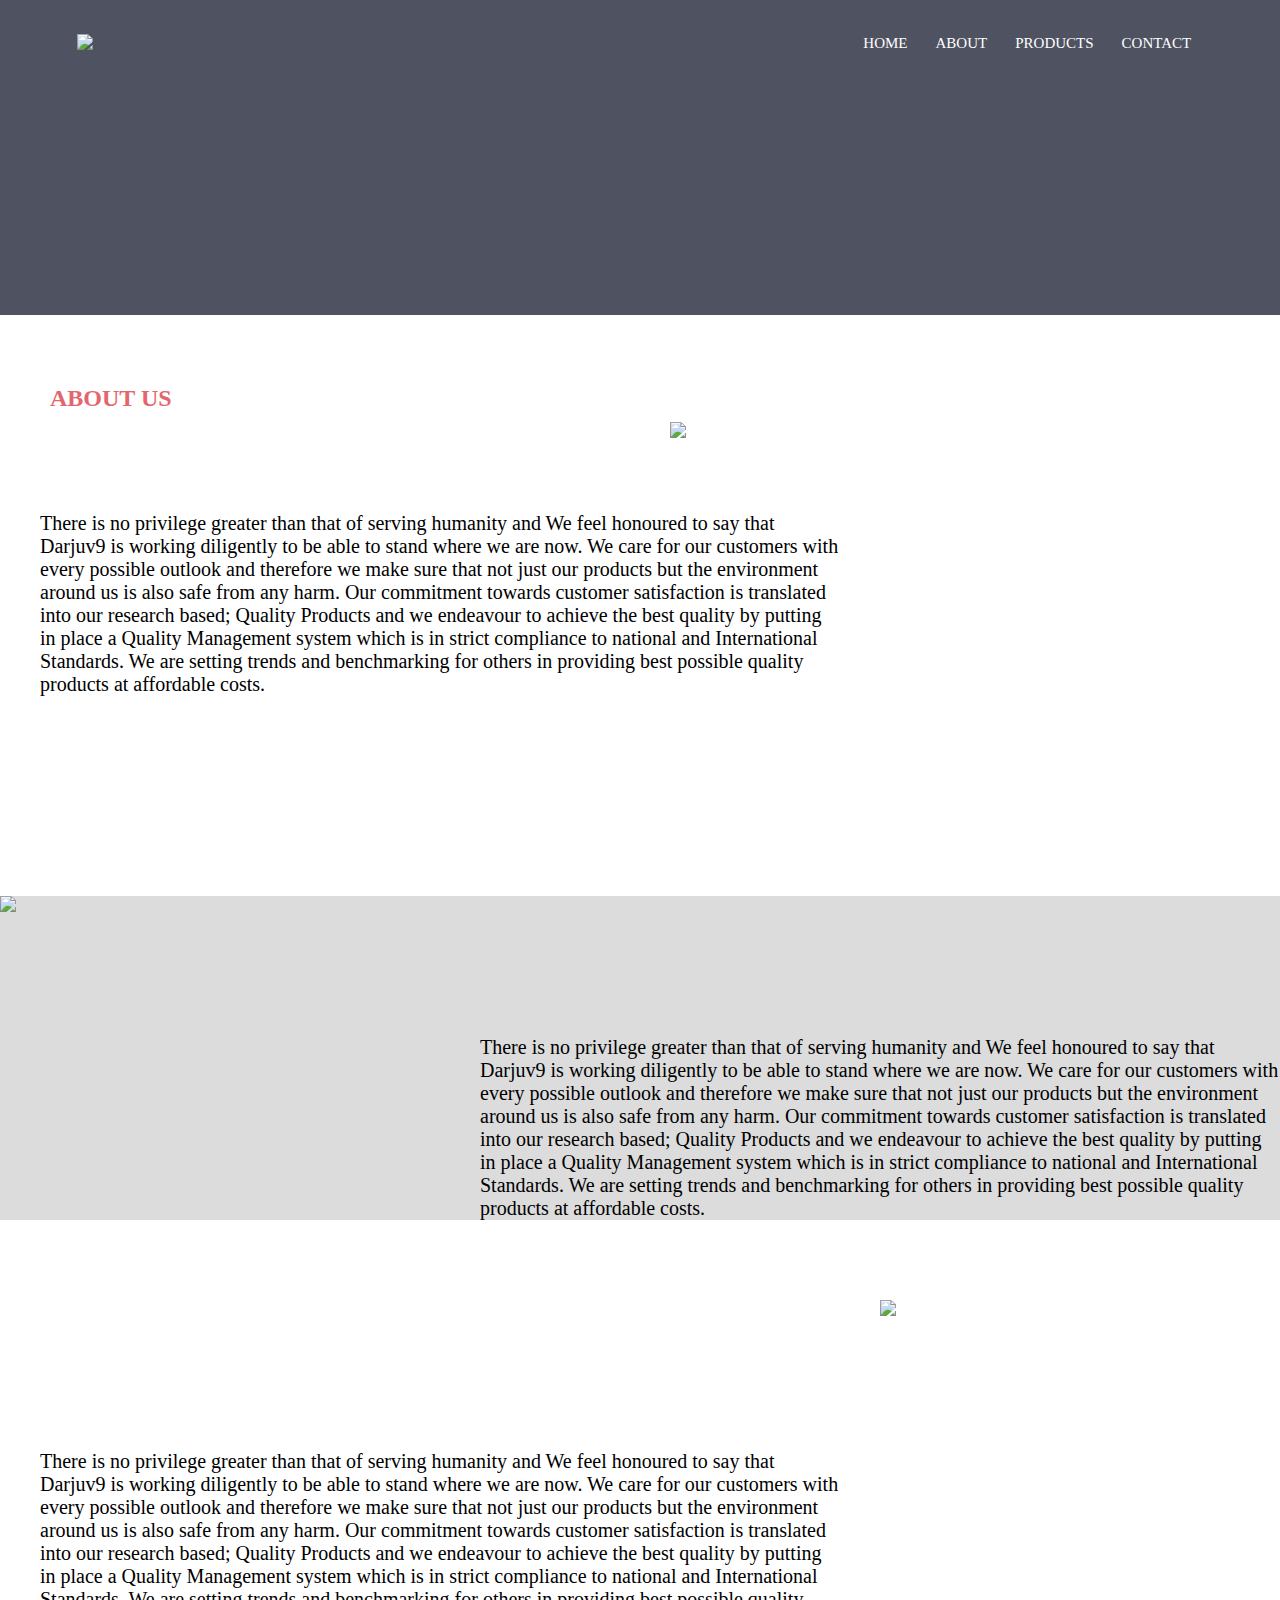
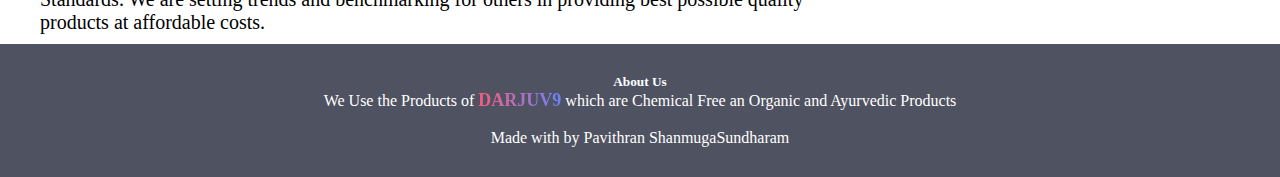
==== about.html @ dd11e99a "Add files via upload" ====
<!DOCTYPE html>
<html lang="en">

<head>
    <meta charset="UTF-8">
    <meta name="viewport" content="width=device-width, initial-scale=1.0">
    <title>Document</title>
    <link rel="stylesheet" type="text/css" href="./about.css" />
    <link rel="stylesheet" type="text/css" href="./style.css" />
    <link rel="stylesheet" href="https://cdnjs.cloudflare.com/ajax/libs/font-awesome/6.4.2/css/all.min.css"
        integrity="sha512-z3gLpd7yknf1YoNbCzqRKc4qyor8gaKU1qmn+CShxbuBusANI9QpRohGBreCFkKxLhei6S9CQXFEbbKuqLg0DA=="
        crossorigin="anonymous" referrerpolicy="no-referrer" />
    <link rel="stylesheet" href="https://cdn.jsdelivr.net/npm/bootstrap@5.2.3/dist/css/bootstrap.min.css"
        integrity="sha384-rbsA2VBKQhggwzxH7pPCaAqO46MgnOM80zW1RWuH61DGLwZJEdK2Kadq2F9CUG65" crossorigin="anonymous">
</head>

<body>
    <header class="abt-header">
        <nav>
            <a href="./index.html"><img src="./images/logo.jpg" /></a>
            <div class="nav-links" id="navLinks">
                <i class="fa-solid fa-circle-xmark" onclick="hideMenu()"></i>
                <ul>
                    <li><a href="./index.html">HOME</a></li>
                    <li><a href="./about.html">ABOUT</a></li>
                    <li><a href="./products.html">PRODUCTS</a></li>
                    <li><a href="./contact.html">CONTACT</a></li>
                </ul>
            </div>
            <i class="fa-solid fa-bars" onclick="showMenu()"></i>
        </nav>
    </header>
    <section class="abt-sec-1">
        <h2>ABOUT US</h2>
        <img src="./images/abt-image-01.jpg" />
        <p>There is no privilege greater than that of serving humanity and We feel honoured to say that Darjuv9 is
            working diligently to be able to stand where we are now.
            We care for our customers with every possible outlook and therefore we make sure that not just our products
            but the environment around us is also safe from any harm.
            Our commitment towards customer satisfaction is translated into our research based; Quality Products and we
            endeavour to achieve the best quality by putting in place
            a Quality Management system which is in strict compliance to national and International Standards. We are
            setting trends and benchmarking for others in
            providing best possible quality products at affordable costs.
        </p>
    </section>

    <section class="abt-sec-2">
        <img src="./images/abt-img-2.jpg" />
        <p>There is no privilege greater than that of serving humanity and We feel honoured to say that Darjuv9 is
            working diligently to be able to stand where we are now.
            We care for our customers with every possible outlook and therefore we make sure that not just our products
            but the environment around us is also safe from any harm.
            Our commitment towards customer satisfaction is translated into our research based; Quality Products and we
            endeavour to achieve the best quality by putting in place
            a Quality Management system which is in strict compliance to national and International Standards. We are
            setting trends and benchmarking for others in
            providing best possible quality products at affordable costs.
        </p>
    </section>

    <section class="abt-sec-3">
        <p>There is no privilege greater than that of serving humanity and We feel honoured to say that Darjuv9 is
            working diligently to be able to stand where we are now.
            We care for our customers with every possible outlook and therefore we make sure that not just our products
            but the environment around us is also safe from any harm.
            Our commitment towards customer satisfaction is translated into our research based; Quality Products and we
            endeavour to achieve the best quality by putting in place
            a Quality Management system which is in strict compliance to national and International Standards. We are
            setting trends and benchmarking for others in
            providing best possible quality products at affordable costs.
        </p>
        <img src="./images/abt-img3.jpg" />
    </section>

    <section class="footer">
        <h5>About Us</h5>
        <p>We Use the Products of <span>DARJUV9</span> which are Chemical Free an Organic and Ayurvedic Products </p>
        <div class="icons">
            <i class="fa-brands fa-facebook fa-xl"></i>
            <i class="fa-brands fa-twitter fa-xl"></i>
            <i class="fa-brands fa-instagram fa-xl"></i>
            <i class="fa-brands fa-linkedin fa-xl"></i>
        </div>
        <p>Made with <i class="fa-solid fa-heart fa-bounce fa-lg"></i> by Pavithran ShanmugaSundharam</p>
    </section>

    <script src="./script.js"></script>

</body>

</html>
---- about.css ----
.abt-header {
    width: 100%;
    height: 35vh;
    background-image: linear-gradient(rgba(4, 9, 30, 0.7), rgba(4, 9, 30, 0.7)), url(images/nature.jpg);
    background-size: cover;
    background-position: center;
    position: relative;
}

@media(max-width:700px) {
    .abt-header {
        height: 10vh;
        width: 100%;
    }
}

/* section-1 */

.abt-sec-1 {
    padding-top: 20px;
    margin-bottom: 200px;
}

.abt-sec-1 h2 {
    margin-top: 50px;
    margin-left: 50px;
    font-weight: bolder;
    color: rgb(227, 102, 110)
}

.abt-sec-1 p {
    max-width: 800px;
    font-size: 20px;
    padding-top: 100px;
    padding-left: 40px;
}

.abt-sec-1 img {
    float: right;
    padding: 10px;
    width: 600px;
}

@media(max-width:700px) {
    .abt-sec-1 img {
        padding: 10px;
        margin: auto;
    }

    .abt-sec-1 h3 {
        font-size: 20px;
    }

    .abt-sec-1 p {
        font-size: 20px;
        max-width: 500px;
        padding-right: 40px;
    }

    .abt-sec-1 {
        margin-bottom: 80px;
    }

}

/* section-2 */

.abt-sec-2 {
    display: flex;
    margin-bottom: 80px;
    background-color: gainsboro;
}

.abt-sec-2 p {
    font-size: 20px;
    max-width: 800px;
    padding-top: 40px;
    margin-top: 100px;
    padding-left: 40px;
}

.abt-sec-2 img {
    width: 600px;
}

@media(max-width:700px) {
    .abt-sec-2 {
        display: block;
    }

    .abt-sec-2 img {
        width: 330px;
        height: 400px;
    }

    .abt-sec-2 p {
        font-size: 20px;
        padding-right: 40px;
        margin-top: 5px;
        padding-top: 0;
    }
}

/* section-3 */

.abt-sec-3 {
    display: flex;
    margin-bottom: 10px;
}

.abt-sec-3 p {
    font-size: 20px;
    max-width: 800px;
    margin-top: 150px;
    margin-left: 40px;
    padding-right: 40px;
}

.abt-sec-3 img {
    width: 600px;
}

@media(max-width:700px) {
    .abt-sec-3 {
        display: block;
    }

    .abt-sec-3 img {
        width: 330px;
    }

    .abt-sec-3 p {
        font-size: 20px;
        margin-top: 5px;
    }
}
---- style.css ----
*{
    margin: 0;
    padding: 0;
}
.header{
    min-height: 100vh;
    width: 100%;
    background-image:linear-gradient(rgba(4,9,30,0.7),rgba(4,9,30,0.7)), url(images/nature.jpg);
    background-size: cover;
    background-position: center;
    position: relative;
}
nav{
    display: flex;
    padding: 2% 6%;
    justify-content: space-between;
    align-items: center;
}
nav img{
    width: 180px;
}
.nav-links{
    flex: 1;
    text-align: right;
}
.nav-links ul li{
   list-style: none;
   display: inline-block;
   padding: 8px 12px;
   position: relative;
}
.nav-links ul li a{
    color: white;
    text-decoration: none;
    font-size: 15px;
}
.nav-links ul li::after{
    content: '';
    width: 0%;
    height: 2px;
    background: #f44336;
    display: block;
    margin: auto;
    transition: 0.5s;
}
.nav-links ul li:hover::after{
    width: 100%;
}
.textbox{
    width: 90%;
    color: white;
    position: absolute;
    top: 50%;
    left: 50%;
    transform: translate(-50%,-50%);
    text-align: center;
}
.textbox h1{
    font-size: 62px;
    background-image: linear-gradient(to right, #fc5c7d, #6a82fb);
    -webkit-background-clip: text;
    color: transparent;
}
.textbox p{
    margin: 10px 0 40px;
    font-size: 14px;
    color: white;
}
.textbox span{
    font-weight: bolder;
    font-size: 20px;
}
.view-btn{
  text-decoration: none;
  color: white; 
  display: inline-block;
  border: 1px solid white;
  padding: 12px 34px;
  font-size: 13px;
  background: transparent; 
  position: relative;
  cursor: pointer;
}
.view-btn:hover{
    border: 1px solid #f44336;
    background: #f44336;
    color: white;
    transition: 1s;
}
nav .fa-solid{
    display: none;
}
@media(max-width:700px){
    .textbox h1{
        font-size: 30px;
    }
    .nav-links ul li{
        display: block;
    }
    .nav-links{
        position: absolute;
        background-image: linear-gradient(to right, #fc5c7d, #6a82fb);
        height: 100vh;
        width: 200px;
        top: 0;
        right: -200px;
        text-align: left;
        z-index: 2;
        transition: 1s;
    }
    nav .fa-solid{
        display: block;
        color:white;
        margin: 10px;
        font-size: 20px;
        cursor: pointer;
    }
    .nav-links ul{
        padding: 30px;
    }
}

           /* products */

.products{
    margin-bottom: 50px;
}
.products h4{
    color: #037339;
    margin-left: 100px;
    margin-top: 50px;
    font-family: 'Gill Sans', 'Gill Sans MT', Calibri, 'Trebuchet MS', sans-serif;
    font-size: 50px;
}
.sub{
    padding-left:270px;
    position: relative;
    font-size: 20px;
    margin-bottom: 20px;
}
.sub:before{
    background-color: #f44336;
    display: block;
    width: 220px;
    height: 2px;
    content: "";
    position: absolute;
    left: 20px;
    top: 50%;
    z-index: -1;    
}
.sub:after{
    content: "";
    display: block;
    width: 1030px;
    height: 2px;
    background: #f44336;
    position: absolute;
    right: 20px;
    top: 50%;
    z-index: -1;
}
.list-col {

    display: flex;
    justify-content: center;
    align-items: center;
    flex-wrap: wrap;
}

.list-col img {
    width: 450px;
    height: 300px;
    border: 2px solid gainsboro;
    border-radius: 13px;
    box-shadow: 4px 7px 7px 0px ghostwhite;
    cursor: pointer;
    margin: 10px;
    margin-bottom: 30px;
    transition: 400ms;
}

.list-col img:hover {
    transform: scale(1.03);
}
@media(max-width:700px){
    .products h4{
        font-size: 30px;
        margin-left: 50px;
    } 
    .sub{
        font-size: 15px;
        padding-left: 120px;
    }
    .sub span{
        background-color: white;
        padding-left: 5px;
        padding-right: 5px;
    }
    .list-col {
        margin-bottom: 0;
    }
    .list-col img{
        width: 300px;
        height: 250px;
        margin-bottom: 0;
    }

}

       /* footer */

.footer{
    text-align: center;
    padding: 30px 0;
    width: 100%;
    background-image:linear-gradient(rgba(4,9,30,0.7),rgba(4,9,30,0.7)), url(images/nature.jpg);
    background-size: cover;
    background-position: center;
    color: white;
}
.footer h5{
    font-weight: 600px;
}
.footer p span{
    background-image: linear-gradient(to right, #fc5c7d, #6a82fb);
    -webkit-background-clip: text;
    color:transparent;
    font-weight: bolder;
    font-size: large;
}
.icons .fa-brands{
    color:white;
    margin: 0 13px;
    cursor: pointer;
    padding: 18px 0;
    margin-bottom: 20px;
}
.icons .fa-brands:hover{
    color: #f44336;
}
.fa-heart{
    color:  rgb(242, 112, 156);
}

@media(max-width:700px){
    .footer{
        margin-top: 20px;
    }
    .footer h5{
        font-weight: 200px;
    }
    .footer p:nth-child(2){
        font-size: 12px;
        text-align: center;
        margin-left: 15px;
        margin-right: 15px;
    }
    .footer p:nth-child(4){
        font-size: 10px;
    }
    
}
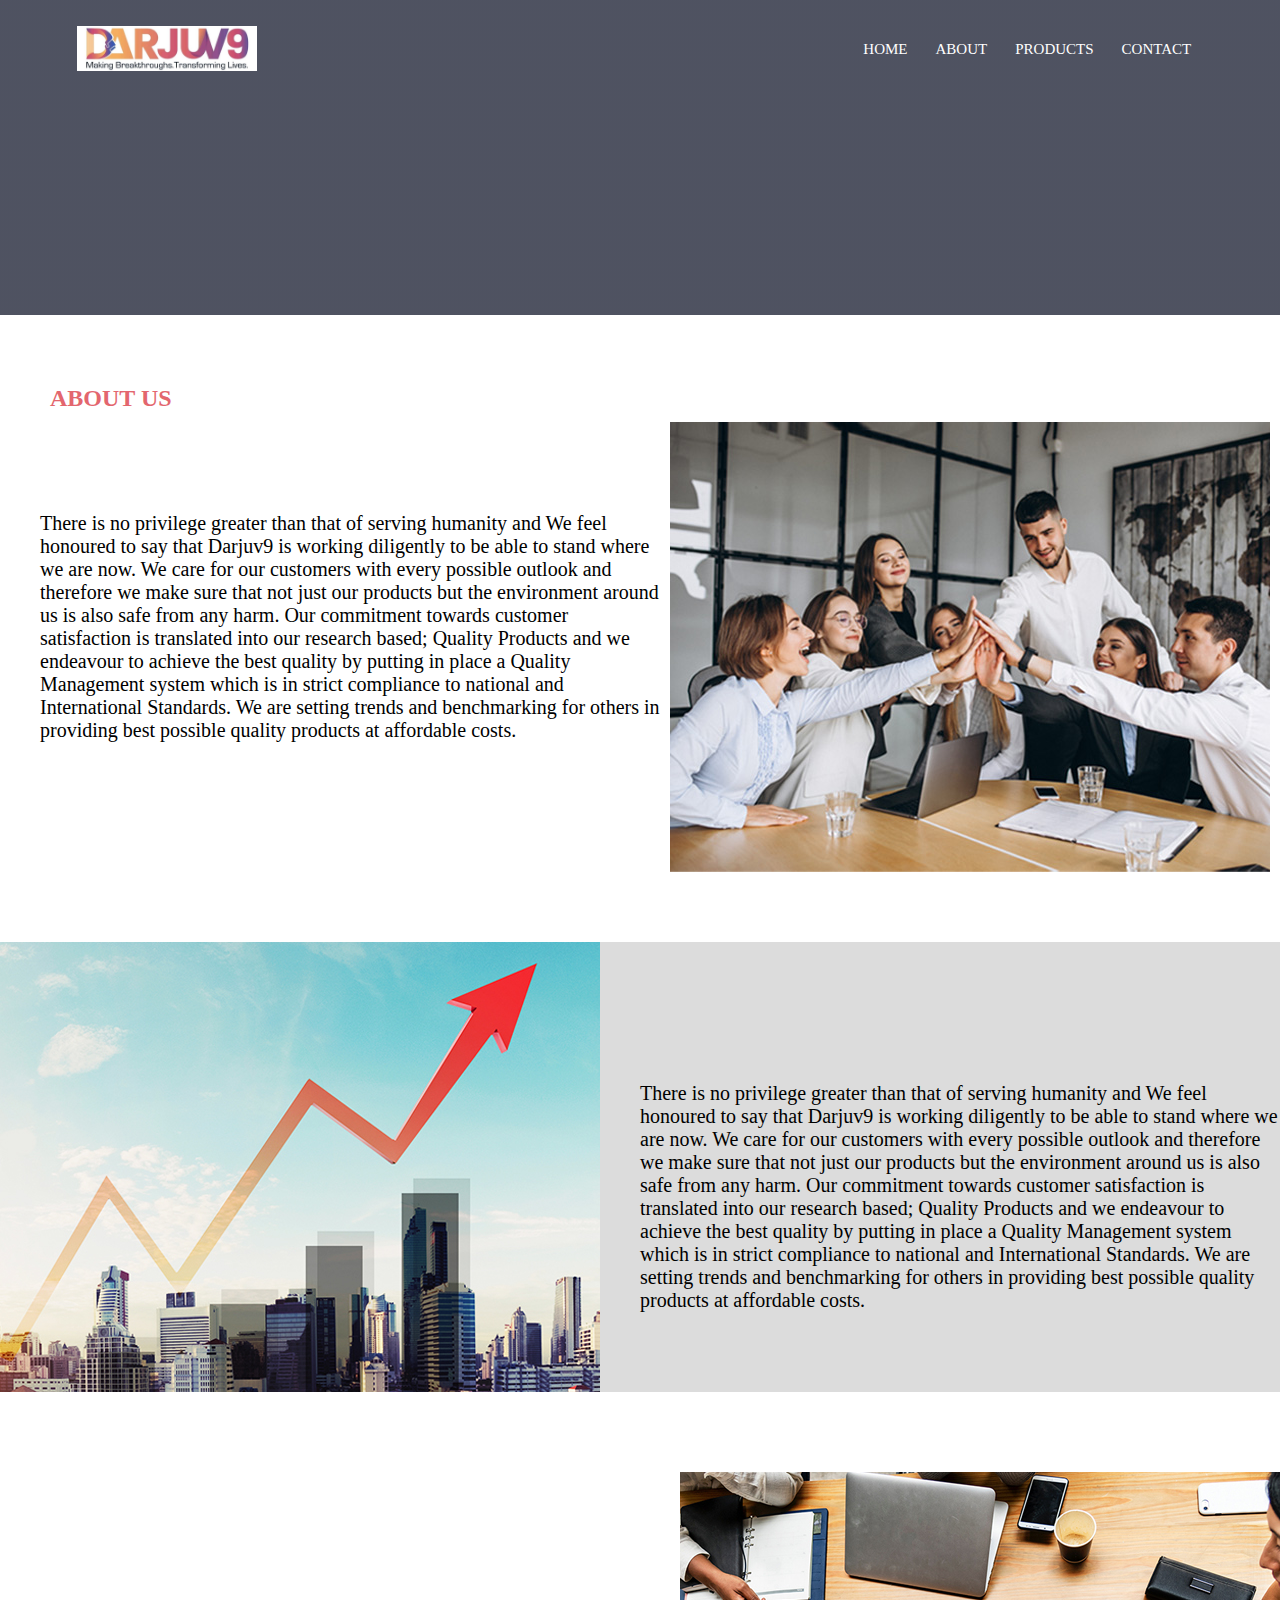
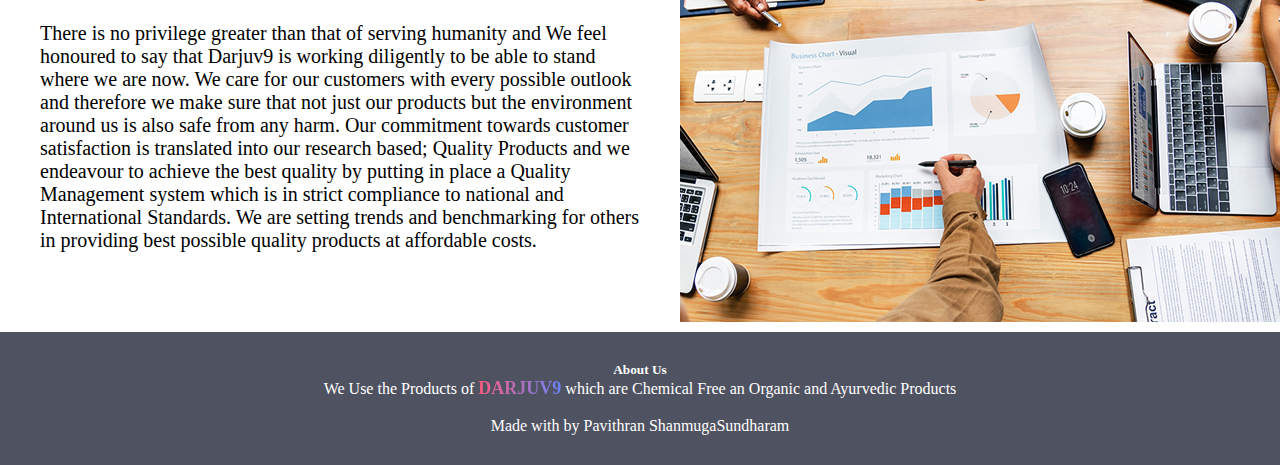
==== commit 383137eb: "Update about.html" ====
--- a/about.html
+++ b/about.html
@@ -17,7 +17,7 @@
 <body>
     <header class="abt-header">
         <nav>
-            <a href="./index.html"><img src="./images/logo.jpg" /></a>
+            <a href="./index.html"><img src="logo.jpg" /></a>
             <div class="nav-links" id="navLinks">
                 <i class="fa-solid fa-circle-xmark" onclick="hideMenu()"></i>
                 <ul>
@@ -32,7 +32,7 @@
     </header>
     <section class="abt-sec-1">
         <h2>ABOUT US</h2>
-        <img src="./images/abt-image-01.jpg" />
+        <img src="abt-image-01.jpg" />
         <p>There is no privilege greater than that of serving humanity and We feel honoured to say that Darjuv9 is
             working diligently to be able to stand where we are now.
             We care for our customers with every possible outlook and therefore we make sure that not just our products
@@ -46,7 +46,7 @@
     </section>
 
     <section class="abt-sec-2">
-        <img src="./images/abt-img-2.jpg" />
+        <img src="abt-img-2.jpg" />
         <p>There is no privilege greater than that of serving humanity and We feel honoured to say that Darjuv9 is
             working diligently to be able to stand where we are now.
             We care for our customers with every possible outlook and therefore we make sure that not just our products
@@ -70,7 +70,7 @@
             setting trends and benchmarking for others in
             providing best possible quality products at affordable costs.
         </p>
-        <img src="./images/abt-img3.jpg" />
+        <img src="abt-img3.jpg" />
     </section>
 
     <section class="footer">
@@ -89,4 +89,4 @@
 
 </body>
 
-</html>+</html>
